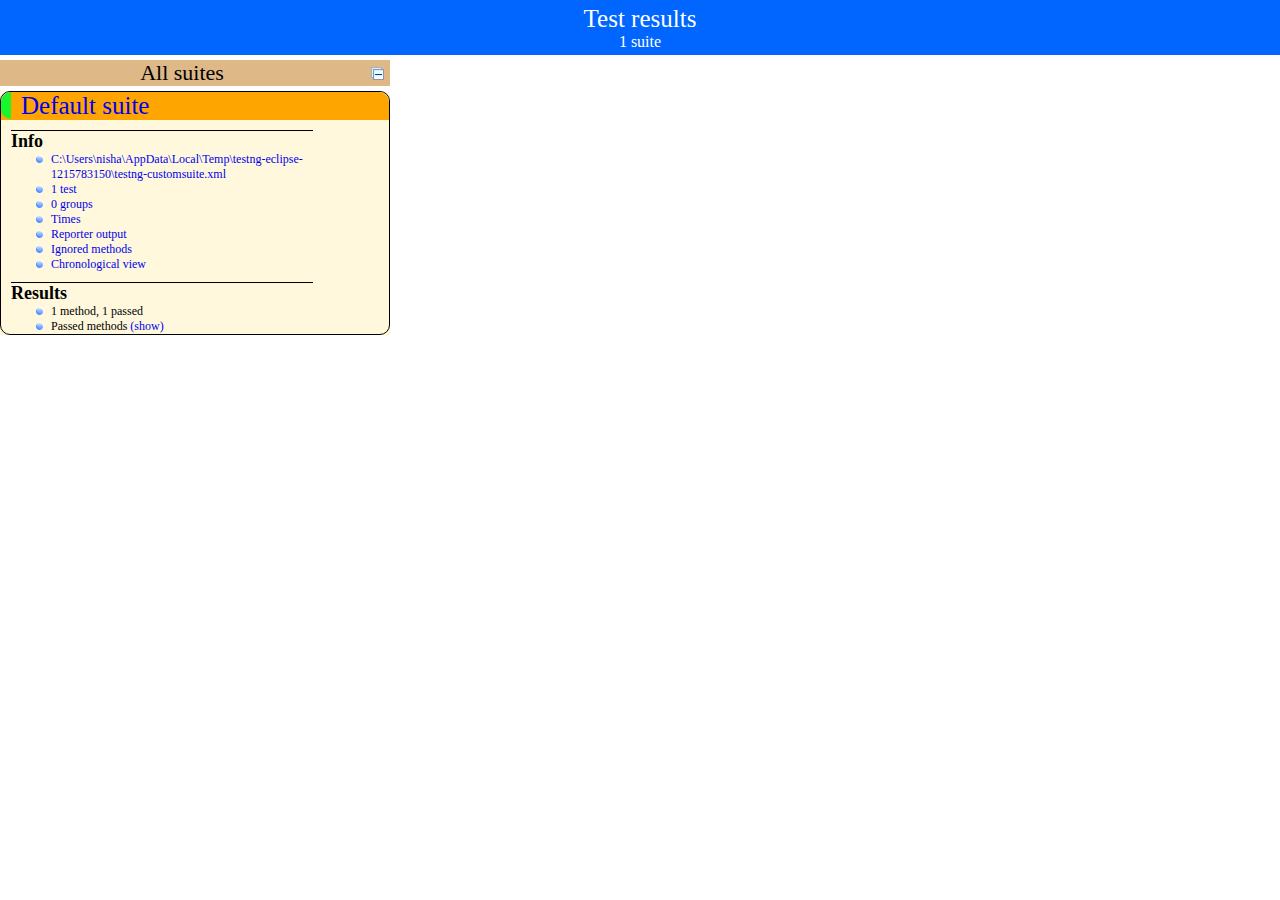
==== WeatherReportingComparator/test-output/index.html @ 58a5f252 "Framework Schema" ====
<!DOCTYPE html>

<html>
  <head>
  <meta charset='utf-8'>
  <title>TestNG reports</title>

    <link type="text/css" href="testng-reports.css" rel="stylesheet" />
    <script type="text/javascript" src="jquery-1.7.1.min.js"></script>
    <script type="text/javascript" src="testng-reports.js"></script>
    <script type="text/javascript" src="https://www.google.com/jsapi"></script>
    <script type='text/javascript'>
      google.load('visualization', '1', {packages:['table']});
      google.setOnLoadCallback(drawTable);
      var suiteTableInitFunctions = new Array();
      var suiteTableData = new Array();
    </script>
    <!--
      <script type="text/javascript" src="jquery-ui/js/jquery-ui-1.8.16.custom.min.js"></script>
     -->
  </head>

  <body>
    <div class="top-banner-root">
      <span class="top-banner-title-font">Test results</span>
      <br/>
      <span class="top-banner-font-1">1 suite</span>
    </div> <!-- top-banner-root -->
    <div class="navigator-root">
      <div class="navigator-suite-header">
        <span>All suites</span>
        <a href="#" class="collapse-all-link" title="Collapse/expand all the suites">
          <img class="collapse-all-icon" src="collapseall.gif">
          </img> <!-- collapse-all-icon -->
        </a> <!-- collapse-all-link -->
      </div> <!-- navigator-suite-header -->
      <div class="suite">
        <div class="rounded-window">
          <div class="suite-header light-rounded-window-top">
            <a href="#" class="navigator-link" panel-name="suite-Default_suite">
              <span class="suite-name border-passed">Default suite</span>
            </a> <!-- navigator-link -->
          </div> <!-- suite-header light-rounded-window-top -->
          <div class="navigator-suite-content">
            <div class="suite-section-title">
              <span>Info</span>
            </div> <!-- suite-section-title -->
            <div class="suite-section-content">
              <ul>
                <li>
                  <a href="#" class="navigator-link " panel-name="test-xml-Default_suite">
                    <span>C:\Users\nisha\AppData\Local\Temp\testng-eclipse-1215783150\testng-customsuite.xml</span>
                  </a> <!-- navigator-link  -->
                </li>
                <li>
                  <a href="#" class="navigator-link " panel-name="testlist-Default_suite">
                    <span class="test-stats">1 test</span>
                  </a> <!-- navigator-link  -->
                </li>
                <li>
                  <a href="#" class="navigator-link " panel-name="group-Default_suite">
                    <span>0 groups</span>
                  </a> <!-- navigator-link  -->
                </li>
                <li>
                  <a href="#" class="navigator-link " panel-name="times-Default_suite">
                    <span>Times</span>
                  </a> <!-- navigator-link  -->
                </li>
                <li>
                  <a href="#" class="navigator-link " panel-name="reporter-Default_suite">
                    <span>Reporter output</span>
                  </a> <!-- navigator-link  -->
                </li>
                <li>
                  <a href="#" class="navigator-link " panel-name="ignored-methods-Default_suite">
                    <span>Ignored methods</span>
                  </a> <!-- navigator-link  -->
                </li>
                <li>
                  <a href="#" class="navigator-link " panel-name="chronological-Default_suite">
                    <span>Chronological view</span>
                  </a> <!-- navigator-link  -->
                </li>
              </ul>
            </div> <!-- suite-section-content -->
            <div class="result-section">
              <div class="suite-section-title">
                <span>Results</span>
              </div> <!-- suite-section-title -->
              <div class="suite-section-content">
                <ul>
                  <li>
                    <span class="method-stats">1 method,   1 passed</span>
                  </li>
                  <li>
                    <span class="method-list-title passed">Passed methods</span>
                    <span class="show-or-hide-methods passed">
                      <a href="#" panel-name="suite-Default_suite" class="hide-methods passed suite-Default_suite"> (hide)</a> <!-- hide-methods passed suite-Default_suite -->
                      <a href="#" panel-name="suite-Default_suite" class="show-methods passed suite-Default_suite"> (show)</a> <!-- show-methods passed suite-Default_suite -->
                    </span>
                    <div class="method-list-content passed suite-Default_suite">
                      <span>
                        <img width="3%" src="passed.png"/>
                        <a href="#" class="method navigator-link" panel-name="suite-Default_suite" title="TestCase001" hash-for-method="EnterSearchBar">EnterSearchBar</a> <!-- method navigator-link -->
                      </span>
                      <br/>
                    </div> <!-- method-list-content passed suite-Default_suite -->
                  </li>
                </ul>
              </div> <!-- suite-section-content -->
            </div> <!-- result-section -->
          </div> <!-- navigator-suite-content -->
        </div> <!-- rounded-window -->
      </div> <!-- suite -->
    </div> <!-- navigator-root -->
    <div class="wrapper">
      <div class="main-panel-root">
        <div panel-name="suite-Default_suite" class="panel Default_suite">
          <div class="suite-Default_suite-class-passed">
            <div class="main-panel-header rounded-window-top">
              <img src="passed.png"/>
              <span class="class-name">TestCase001</span>
            </div> <!-- main-panel-header rounded-window-top -->
            <div class="main-panel-content rounded-window-bottom">
              <div class="method">
                <div class="method-content">
                  <a name="EnterSearchBar">
                  </a> <!-- EnterSearchBar -->
                  <span class="method-name">EnterSearchBar</span>
                </div> <!-- method-content -->
              </div> <!-- method -->
            </div> <!-- main-panel-content rounded-window-bottom -->
          </div> <!-- suite-Default_suite-class-passed -->
        </div> <!-- panel Default_suite -->
        <div panel-name="test-xml-Default_suite" class="panel">
          <div class="main-panel-header rounded-window-top">
            <span class="header-content">C:\Users\nisha\AppData\Local\Temp\testng-eclipse-1215783150\testng-customsuite.xml</span>
          </div> <!-- main-panel-header rounded-window-top -->
          <div class="main-panel-content rounded-window-bottom">
            <pre>
&lt;?xml version=&quot;1.0&quot; encoding=&quot;UTF-8&quot;?&gt;
&lt;!DOCTYPE suite SYSTEM &quot;http://testng.org/testng-1.0.dtd&quot;&gt;
&lt;suite guice-stage=&quot;DEVELOPMENT&quot; name=&quot;Default suite&quot;&gt;
  &lt;test thread-count=&quot;5&quot; verbose=&quot;2&quot; name=&quot;Default test&quot;&gt;
    &lt;classes&gt;
      &lt;class name=&quot;TestCase001&quot;/&gt;
    &lt;/classes&gt;
  &lt;/test&gt; &lt;!-- Default test --&gt;
&lt;/suite&gt; &lt;!-- Default suite --&gt;
            </pre>
          </div> <!-- main-panel-content rounded-window-bottom -->
        </div> <!-- panel -->
        <div panel-name="testlist-Default_suite" class="panel">
          <div class="main-panel-header rounded-window-top">
            <span class="header-content">Tests for Default suite</span>
          </div> <!-- main-panel-header rounded-window-top -->
          <div class="main-panel-content rounded-window-bottom">
            <ul>
              <li>
                <span class="test-name">Default test (1 class)</span>
              </li>
            </ul>
          </div> <!-- main-panel-content rounded-window-bottom -->
        </div> <!-- panel -->
        <div panel-name="group-Default_suite" class="panel">
          <div class="main-panel-header rounded-window-top">
            <span class="header-content">Groups for Default suite</span>
          </div> <!-- main-panel-header rounded-window-top -->
          <div class="main-panel-content rounded-window-bottom">
          </div> <!-- main-panel-content rounded-window-bottom -->
        </div> <!-- panel -->
        <div panel-name="times-Default_suite" class="panel">
          <div class="main-panel-header rounded-window-top">
            <span class="header-content">Times for Default suite</span>
          </div> <!-- main-panel-header rounded-window-top -->
          <div class="main-panel-content rounded-window-bottom">
            <div class="times-div">
              <script type="text/javascript">
suiteTableInitFunctions.push('tableData_Default_suite');
function tableData_Default_suite() {
var data = new google.visualization.DataTable();
data.addColumn('number', 'Number');
data.addColumn('string', 'Method');
data.addColumn('string', 'Class');
data.addColumn('number', 'Time (ms)');
data.addRows(1);
data.setCell(0, 0, 0)
data.setCell(0, 1, 'EnterSearchBar')
data.setCell(0, 2, 'TestCase001')
data.setCell(0, 3, 241);
window.suiteTableData['Default_suite']= { tableData: data, tableDiv: 'times-div-Default_suite'}
return data;
}
              </script>
              <span class="suite-total-time">Total running time: 241 ms</span>
              <div id="times-div-Default_suite">
              </div> <!-- times-div-Default_suite -->
            </div> <!-- times-div -->
          </div> <!-- main-panel-content rounded-window-bottom -->
        </div> <!-- panel -->
        <div panel-name="reporter-Default_suite" class="panel">
          <div class="main-panel-header rounded-window-top">
            <span class="header-content">Reporter output for Default suite</span>
          </div> <!-- main-panel-header rounded-window-top -->
          <div class="main-panel-content rounded-window-bottom">
          </div> <!-- main-panel-content rounded-window-bottom -->
        </div> <!-- panel -->
        <div panel-name="ignored-methods-Default_suite" class="panel">
          <div class="main-panel-header rounded-window-top">
            <span class="header-content">0 ignored methods</span>
          </div> <!-- main-panel-header rounded-window-top -->
          <div class="main-panel-content rounded-window-bottom">
          </div> <!-- main-panel-content rounded-window-bottom -->
        </div> <!-- panel -->
        <div panel-name="chronological-Default_suite" class="panel">
          <div class="main-panel-header rounded-window-top">
            <span class="header-content">Methods in chronological order</span>
          </div> <!-- main-panel-header rounded-window-top -->
          <div class="main-panel-content rounded-window-bottom">
            <div class="chronological-class">
              <div class="chronological-class-name">TestCase001</div> <!-- chronological-class-name -->
              <div class="configuration-test before">
                <span class="method-name">Before_Test</span>
                <span class="method-start">0 ms</span>
              </div> <!-- configuration-test before -->
              <div class="test-method">
                <span class="method-name">EnterSearchBar</span>
                <span class="method-start">15001 ms</span>
              </div> <!-- test-method -->
          </div> <!-- main-panel-content rounded-window-bottom -->
        </div> <!-- panel -->
      </div> <!-- main-panel-root -->
    </div> <!-- wrapper -->
  </body>
</html>
---- WeatherReportingComparator/test-output/testng-reports.css ----
body {
    margin: 0px 0px 5px 5px;
}

ul {
    margin: 0px;
}

li {
    list-style-type: none;
}

a {
    text-decoration: none;
}

a:hover {
    text-decoration: underline;
}

.navigator-selected {
    background: #ffa500;
}

.wrapper {
    position: absolute;
    top: 60px;
    bottom: 0;
    left: 400px;
    right: 0;
    overflow: auto;
}

.navigator-root {
    position: absolute;
    top: 60px;
    bottom: 0;
    left: 0;
    width: 400px;
    overflow-y: auto;
}

.suite {
    margin: 0px 10px 10px 0px;
    background-color: #fff8dc;
}

.suite-name {
    padding-left: 10px;
    font-size: 25px;
    font-family: Times;
}

.main-panel-header {
    padding: 5px;
    background-color: #9FB4D9; //afeeee;
    font-family: monospace;
    font-size: 18px;
}

.main-panel-content {
    padding: 5px;
    margin-bottom: 10px;
    background-color: #DEE8FC; //d0ffff;
}

.rounded-window {
    border-radius: 10px;
    border-style: solid;
    border-width: 1px;
}

.rounded-window-top {
    border-top-right-radius: 10px 10px;
    border-top-left-radius: 10px 10px;
    border-style: solid;
    border-width: 1px;
    overflow: auto;
}

.light-rounded-window-top {
    border-top-right-radius: 10px 10px;
    border-top-left-radius: 10px 10px;
}

.rounded-window-bottom {
    border-style: solid;
    border-width: 0px 1px 1px 1px;
    border-bottom-right-radius: 10px 10px;
    border-bottom-left-radius: 10px 10px;
    overflow: auto;
}

.method-name {
    font-size: 12px;
    font-family: monospace;
}

.method-content {
    border-style: solid;
    border-width: 0px 0px 1px 0px;
    margin-bottom: 10;
    padding-bottom: 5px;
    width: 80%;
}

.parameters {
    font-size: 14px;
    font-family: monospace;
}

.stack-trace {
    white-space: pre;
    font-family: monospace;
    font-size: 12px;
    font-weight: bold;
    margin-top: 0px;
    margin-left: 20px;
}

.testng-xml {
    font-family: monospace;
}

.method-list-content {
    margin-left: 10px;
}

.navigator-suite-content {
    margin-left: 10px;
    font: 12px 'Lucida Grande';
}

.suite-section-title {
    margin-top: 10px;
    width: 80%;
    border-style: solid;
    border-width: 1px 0px 0px 0px;
    font-family: Times;
    font-size: 18px;
    font-weight: bold;
}

.suite-section-content {
    list-style-image: url(bullet_point.png);
}

.top-banner-root {
    position: absolute;
    top: 0;
    height: 45px;
    left: 0;
    right: 0;
    padding: 5px;
    margin: 0px 0px 5px 0px;
    background-color: #0066ff;
    font-family: Times;
    color: #fff;
    text-align: center;
}

.top-banner-title-font {
    font-size: 25px;
}

.test-name {
    font-family: 'Lucida Grande';
    font-size: 16px;
}

.suite-icon {
    padding: 5px;
    float: right;
    height: 20;
}

.test-group {
    font: 20px 'Lucida Grande';
    margin: 5px 5px 10px 5px;
    border-width: 0px 0px 1px 0px;
    border-style: solid;
    padding: 5px;
}

.test-group-name {
    font-weight: bold;
}

.method-in-group {
    font-size: 16px;
    margin-left: 80px;
}

table.google-visualization-table-table {
    width: 100%;
}

.reporter-method-name {
    font-size: 14px;
    font-family: monospace;
}

.reporter-method-output-div {
    padding: 5px;
    margin: 0px 0px 5px 20px;
    font-size: 12px;
    font-family: monospace;
    border-width: 0px 0px 0px 1px;
    border-style: solid;
}

.ignored-class-div {
    font-size: 14px;
    font-family: monospace;
}

.ignored-methods-div {
    padding: 5px;
    margin: 0px 0px 5px 20px;
    font-size: 12px;
    font-family: monospace;
    border-width: 0px 0px 0px 1px;
    border-style: solid;
}

.border-failed {
    border-top-left-radius: 10px 10px;
    border-bottom-left-radius: 10px 10px;
    border-style: solid;
    border-width: 0px 0px 0px 10px;
    border-color: #f00;
}

.border-skipped {
    border-top-left-radius: 10px 10px;
    border-bottom-left-radius: 10px 10px;
    border-style: solid;
    border-width: 0px 0px 0px 10px;
    border-color: #edc600;
}

.border-passed {
    border-top-left-radius: 10px 10px;
    border-bottom-left-radius: 10px 10px;
    border-style: solid;
    border-width: 0px 0px 0px 10px;
    border-color: #19f52d;
}

.times-div {
    text-align: center;
    padding: 5px;
}

.suite-total-time {
    font: 16px 'Lucida Grande';
}

.configuration-suite {
    margin-left: 20px;
}

.configuration-test {
    margin-left: 40px;
}

.configuration-class {
    margin-left: 60px;
}

.configuration-method {
    margin-left: 80px;
}

.test-method {
    margin-left: 100px;
}

.chronological-class {
    background-color: #0ccff;
    border-style: solid;
    border-width: 0px 0px 1px 1px;
}

.method-start {
    float: right;
}

.chronological-class-name {
    padding: 0px 0px 0px 5px;
    color: #008;
}

.after, .before, .test-method {
    font-family: monospace;
    font-size: 14px;
}

.navigator-suite-header {
    font-size: 22px;
    margin: 0px 10px 5px 0px;
    background-color: #deb887;
    text-align: center;
}

.collapse-all-icon {
    padding: 5px;
    float: right;
}
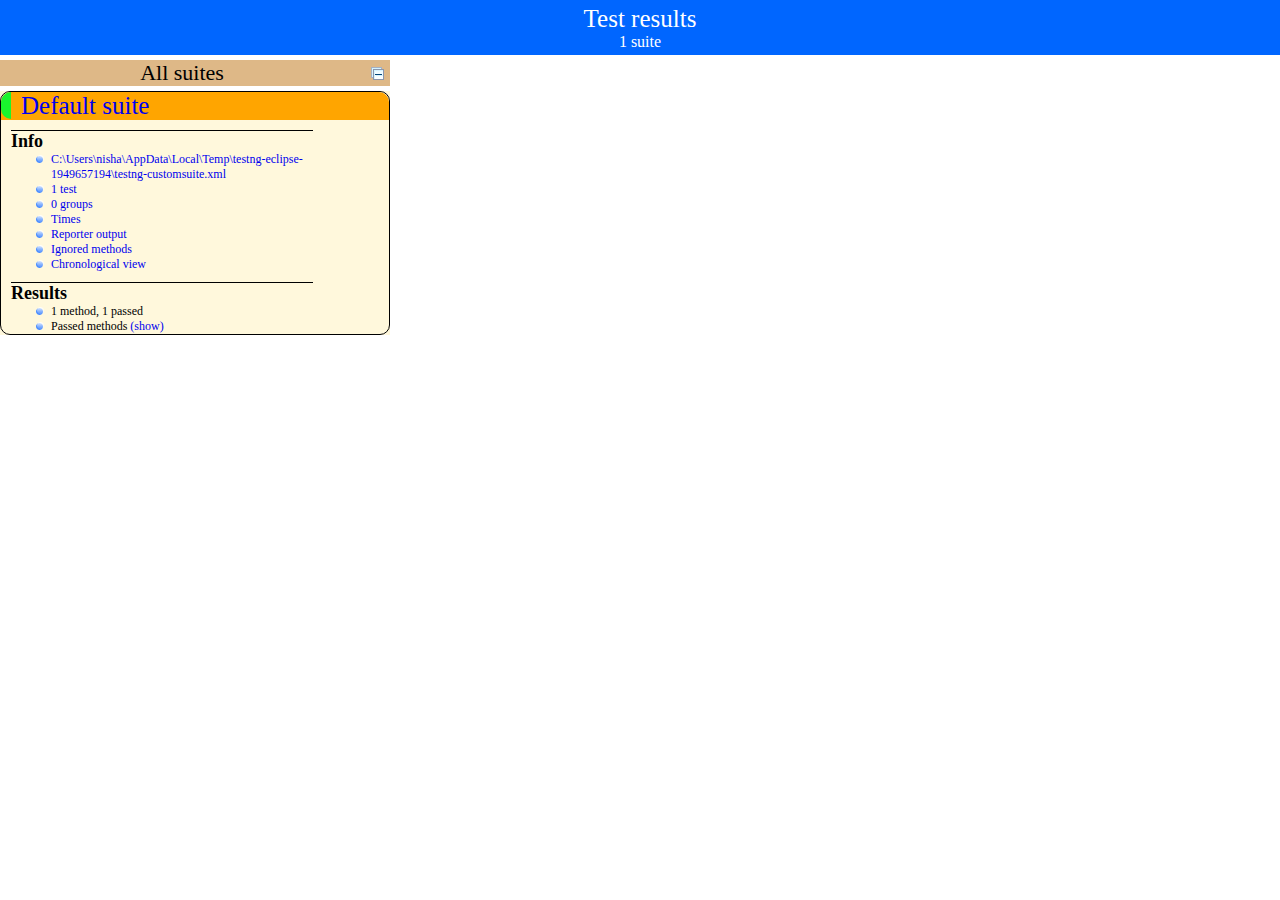
==== commit 3f84d09e: "Web Test Framework" ====
--- a/WeatherReportingComparator/test-output/index.html
+++ b/WeatherReportingComparator/test-output/index.html
@@ -49,7 +49,7 @@
               <ul>
                 <li>
                   <a href="#" class="navigator-link " panel-name="test-xml-Default_suite">
-                    <span>C:\Users\nisha\AppData\Local\Temp\testng-eclipse-1215783150\testng-customsuite.xml</span>
+                    <span>C:\Users\nisha\AppData\Local\Temp\testng-eclipse-1949657194\testng-customsuite.xml</span>
                   </a> <!-- navigator-link  -->
                 </li>
                 <li>
@@ -135,7 +135,7 @@
         </div> <!-- panel Default_suite -->
         <div panel-name="test-xml-Default_suite" class="panel">
           <div class="main-panel-header rounded-window-top">
-            <span class="header-content">C:\Users\nisha\AppData\Local\Temp\testng-eclipse-1215783150\testng-customsuite.xml</span>
+            <span class="header-content">C:\Users\nisha\AppData\Local\Temp\testng-eclipse-1949657194\testng-customsuite.xml</span>
           </div> <!-- main-panel-header rounded-window-top -->
           <div class="main-panel-content rounded-window-bottom">
             <pre>
@@ -188,12 +188,12 @@
 data.setCell(0, 0, 0)
 data.setCell(0, 1, 'EnterSearchBar')
 data.setCell(0, 2, 'TestCase001')
-data.setCell(0, 3, 241);
+data.setCell(0, 3, 2452);
 window.suiteTableData['Default_suite']= { tableData: data, tableDiv: 'times-div-Default_suite'}
 return data;
 }
               </script>
-              <span class="suite-total-time">Total running time: 241 ms</span>
+              <span class="suite-total-time">Total running time: 2 seconds</span>
               <div id="times-div-Default_suite">
               </div> <!-- times-div-Default_suite -->
             </div> <!-- times-div -->
@@ -226,7 +226,7 @@
               </div> <!-- configuration-test before -->
               <div class="test-method">
                 <span class="method-name">EnterSearchBar</span>
-                <span class="method-start">15001 ms</span>
+                <span class="method-start">6912 ms</span>
               </div> <!-- test-method -->
           </div> <!-- main-panel-content rounded-window-bottom -->
         </div> <!-- panel -->
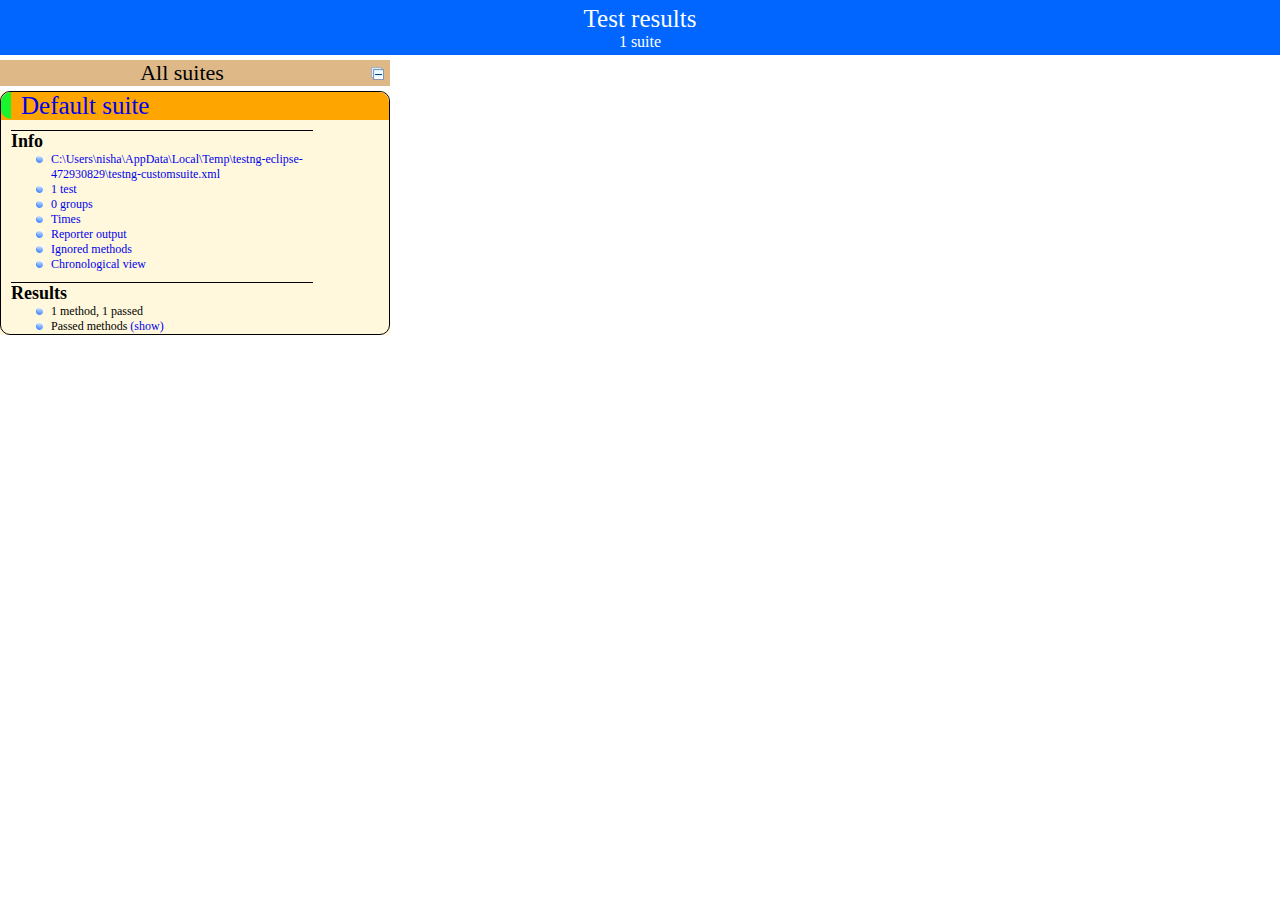
==== commit 6b313475: "API functionality added" ====
--- a/WeatherReportingComparator/test-output/index.html
+++ b/WeatherReportingComparator/test-output/index.html
@@ -21,162 +21,162 @@
   </head>
 
   <body>
-    <div class="top-banner-root">
-      <span class="top-banner-title-font">Test results</span>
-      <br/>
-      <span class="top-banner-font-1">1 suite</span>
-    </div> <!-- top-banner-root -->
-    <div class="navigator-root">
-      <div class="navigator-suite-header">
-        <span>All suites</span>
-        <a href="#" class="collapse-all-link" title="Collapse/expand all the suites">
-          <img class="collapse-all-icon" src="collapseall.gif">
-          </img> <!-- collapse-all-icon -->
-        </a> <!-- collapse-all-link -->
-      </div> <!-- navigator-suite-header -->
-      <div class="suite">
-        <div class="rounded-window">
-          <div class="suite-header light-rounded-window-top">
-            <a href="#" class="navigator-link" panel-name="suite-Default_suite">
-              <span class="suite-name border-passed">Default suite</span>
-            </a> <!-- navigator-link -->
-          </div> <!-- suite-header light-rounded-window-top -->
-          <div class="navigator-suite-content">
-            <div class="suite-section-title">
-              <span>Info</span>
-            </div> <!-- suite-section-title -->
-            <div class="suite-section-content">
-              <ul>
-                <li>
-                  <a href="#" class="navigator-link " panel-name="test-xml-Default_suite">
-                    <span>C:\Users\nisha\AppData\Local\Temp\testng-eclipse-1949657194\testng-customsuite.xml</span>
-                  </a> <!-- navigator-link  -->
-                </li>
-                <li>
-                  <a href="#" class="navigator-link " panel-name="testlist-Default_suite">
-                    <span class="test-stats">1 test</span>
-                  </a> <!-- navigator-link  -->
-                </li>
-                <li>
-                  <a href="#" class="navigator-link " panel-name="group-Default_suite">
-                    <span>0 groups</span>
-                  </a> <!-- navigator-link  -->
-                </li>
-                <li>
-                  <a href="#" class="navigator-link " panel-name="times-Default_suite">
-                    <span>Times</span>
-                  </a> <!-- navigator-link  -->
-                </li>
-                <li>
-                  <a href="#" class="navigator-link " panel-name="reporter-Default_suite">
-                    <span>Reporter output</span>
-                  </a> <!-- navigator-link  -->
-                </li>
-                <li>
-                  <a href="#" class="navigator-link " panel-name="ignored-methods-Default_suite">
-                    <span>Ignored methods</span>
-                  </a> <!-- navigator-link  -->
-                </li>
-                <li>
-                  <a href="#" class="navigator-link " panel-name="chronological-Default_suite">
-                    <span>Chronological view</span>
-                  </a> <!-- navigator-link  -->
-                </li>
-              </ul>
-            </div> <!-- suite-section-content -->
-            <div class="result-section">
-              <div class="suite-section-title">
-                <span>Results</span>
-              </div> <!-- suite-section-title -->
-              <div class="suite-section-content">
-                <ul>
-                  <li>
-                    <span class="method-stats">1 method,   1 passed</span>
-                  </li>
-                  <li>
-                    <span class="method-list-title passed">Passed methods</span>
-                    <span class="show-or-hide-methods passed">
-                      <a href="#" panel-name="suite-Default_suite" class="hide-methods passed suite-Default_suite"> (hide)</a> <!-- hide-methods passed suite-Default_suite -->
-                      <a href="#" panel-name="suite-Default_suite" class="show-methods passed suite-Default_suite"> (show)</a> <!-- show-methods passed suite-Default_suite -->
-                    </span>
-                    <div class="method-list-content passed suite-Default_suite">
-                      <span>
-                        <img width="3%" src="passed.png"/>
-                        <a href="#" class="method navigator-link" panel-name="suite-Default_suite" title="TestCase001" hash-for-method="EnterSearchBar">EnterSearchBar</a> <!-- method navigator-link -->
-                      </span>
-                      <br/>
-                    </div> <!-- method-list-content passed suite-Default_suite -->
-                  </li>
-                </ul>
-              </div> <!-- suite-section-content -->
-            </div> <!-- result-section -->
-          </div> <!-- navigator-suite-content -->
-        </div> <!-- rounded-window -->
-      </div> <!-- suite -->
-    </div> <!-- navigator-root -->
-    <div class="wrapper">
-      <div class="main-panel-root">
-        <div panel-name="suite-Default_suite" class="panel Default_suite">
-          <div class="suite-Default_suite-class-passed">
-            <div class="main-panel-header rounded-window-top">
-              <img src="passed.png"/>
-              <span class="class-name">TestCase001</span>
-            </div> <!-- main-panel-header rounded-window-top -->
-            <div class="main-panel-content rounded-window-bottom">
-              <div class="method">
-                <div class="method-content">
-                  <a name="EnterSearchBar">
-                  </a> <!-- EnterSearchBar -->
-                  <span class="method-name">EnterSearchBar</span>
-                </div> <!-- method-content -->
-              </div> <!-- method -->
-            </div> <!-- main-panel-content rounded-window-bottom -->
-          </div> <!-- suite-Default_suite-class-passed -->
-        </div> <!-- panel Default_suite -->
-        <div panel-name="test-xml-Default_suite" class="panel">
-          <div class="main-panel-header rounded-window-top">
-            <span class="header-content">C:\Users\nisha\AppData\Local\Temp\testng-eclipse-1949657194\testng-customsuite.xml</span>
-          </div> <!-- main-panel-header rounded-window-top -->
-          <div class="main-panel-content rounded-window-bottom">
-            <pre>
-&lt;?xml version=&quot;1.0&quot; encoding=&quot;UTF-8&quot;?&gt;
-&lt;!DOCTYPE suite SYSTEM &quot;http://testng.org/testng-1.0.dtd&quot;&gt;
-&lt;suite guice-stage=&quot;DEVELOPMENT&quot; name=&quot;Default suite&quot;&gt;
-  &lt;test thread-count=&quot;5&quot; verbose=&quot;2&quot; name=&quot;Default test&quot;&gt;
-    &lt;classes&gt;
-      &lt;class name=&quot;TestCase001&quot;/&gt;
-    &lt;/classes&gt;
-  &lt;/test&gt; &lt;!-- Default test --&gt;
-&lt;/suite&gt; &lt;!-- Default suite --&gt;
-            </pre>
-          </div> <!-- main-panel-content rounded-window-bottom -->
-        </div> <!-- panel -->
-        <div panel-name="testlist-Default_suite" class="panel">
-          <div class="main-panel-header rounded-window-top">
-            <span class="header-content">Tests for Default suite</span>
-          </div> <!-- main-panel-header rounded-window-top -->
-          <div class="main-panel-content rounded-window-bottom">
-            <ul>
-              <li>
-                <span class="test-name">Default test (1 class)</span>
-              </li>
-            </ul>
-          </div> <!-- main-panel-content rounded-window-bottom -->
-        </div> <!-- panel -->
-        <div panel-name="group-Default_suite" class="panel">
-          <div class="main-panel-header rounded-window-top">
-            <span class="header-content">Groups for Default suite</span>
-          </div> <!-- main-panel-header rounded-window-top -->
-          <div class="main-panel-content rounded-window-bottom">
-          </div> <!-- main-panel-content rounded-window-bottom -->
-        </div> <!-- panel -->
-        <div panel-name="times-Default_suite" class="panel">
-          <div class="main-panel-header rounded-window-top">
-            <span class="header-content">Times for Default suite</span>
-          </div> <!-- main-panel-header rounded-window-top -->
-          <div class="main-panel-content rounded-window-bottom">
-            <div class="times-div">
-              <script type="text/javascript">
+    <div class="top-banner-root">
+      <span class="top-banner-title-font">Test results</span>
+      <br/>
+      <span class="top-banner-font-1">1 suite</span>
+    </div> <!-- top-banner-root -->
+    <div class="navigator-root">
+      <div class="navigator-suite-header">
+        <span>All suites</span>
+        <a href="#" class="collapse-all-link" title="Collapse/expand all the suites">
+          <img class="collapse-all-icon" src="collapseall.gif">
+          </img> <!-- collapse-all-icon -->
+        </a> <!-- collapse-all-link -->
+      </div> <!-- navigator-suite-header -->
+      <div class="suite">
+        <div class="rounded-window">
+          <div class="suite-header light-rounded-window-top">
+            <a href="#" class="navigator-link" panel-name="suite-Default_suite">
+              <span class="suite-name border-passed">Default suite</span>
+            </a> <!-- navigator-link -->
+          </div> <!-- suite-header light-rounded-window-top -->
+          <div class="navigator-suite-content">
+            <div class="suite-section-title">
+              <span>Info</span>
+            </div> <!-- suite-section-title -->
+            <div class="suite-section-content">
+              <ul>
+                <li>
+                  <a href="#" class="navigator-link " panel-name="test-xml-Default_suite">
+                    <span>C:\Users\nisha\AppData\Local\Temp\testng-eclipse-472930829\testng-customsuite.xml</span>
+                  </a> <!-- navigator-link  -->
+                </li>
+                <li>
+                  <a href="#" class="navigator-link " panel-name="testlist-Default_suite">
+                    <span class="test-stats">1 test</span>
+                  </a> <!-- navigator-link  -->
+                </li>
+                <li>
+                  <a href="#" class="navigator-link " panel-name="group-Default_suite">
+                    <span>0 groups</span>
+                  </a> <!-- navigator-link  -->
+                </li>
+                <li>
+                  <a href="#" class="navigator-link " panel-name="times-Default_suite">
+                    <span>Times</span>
+                  </a> <!-- navigator-link  -->
+                </li>
+                <li>
+                  <a href="#" class="navigator-link " panel-name="reporter-Default_suite">
+                    <span>Reporter output</span>
+                  </a> <!-- navigator-link  -->
+                </li>
+                <li>
+                  <a href="#" class="navigator-link " panel-name="ignored-methods-Default_suite">
+                    <span>Ignored methods</span>
+                  </a> <!-- navigator-link  -->
+                </li>
+                <li>
+                  <a href="#" class="navigator-link " panel-name="chronological-Default_suite">
+                    <span>Chronological view</span>
+                  </a> <!-- navigator-link  -->
+                </li>
+              </ul>
+            </div> <!-- suite-section-content -->
+            <div class="result-section">
+              <div class="suite-section-title">
+                <span>Results</span>
+              </div> <!-- suite-section-title -->
+              <div class="suite-section-content">
+                <ul>
+                  <li>
+                    <span class="method-stats">1 method,   1 passed</span>
+                  </li>
+                  <li>
+                    <span class="method-list-title passed">Passed methods</span>
+                    <span class="show-or-hide-methods passed">
+                      <a href="#" panel-name="suite-Default_suite" class="hide-methods passed suite-Default_suite"> (hide)</a> <!-- hide-methods passed suite-Default_suite -->
+                      <a href="#" panel-name="suite-Default_suite" class="show-methods passed suite-Default_suite"> (show)</a> <!-- show-methods passed suite-Default_suite -->
+                    </span>
+                    <div class="method-list-content passed suite-Default_suite">
+                      <span>
+                        <img width="3%" src="passed.png"/>
+                        <a href="#" class="method navigator-link" panel-name="suite-Default_suite" title="TestCase001" hash-for-method="GetWeatherDetails">GetWeatherDetails</a> <!-- method navigator-link -->
+                      </span>
+                      <br/>
+                    </div> <!-- method-list-content passed suite-Default_suite -->
+                  </li>
+                </ul>
+              </div> <!-- suite-section-content -->
+            </div> <!-- result-section -->
+          </div> <!-- navigator-suite-content -->
+        </div> <!-- rounded-window -->
+      </div> <!-- suite -->
+    </div> <!-- navigator-root -->
+    <div class="wrapper">
+      <div class="main-panel-root">
+        <div panel-name="suite-Default_suite" class="panel Default_suite">
+          <div class="suite-Default_suite-class-passed">
+            <div class="main-panel-header rounded-window-top">
+              <img src="passed.png"/>
+              <span class="class-name">TestCase001</span>
+            </div> <!-- main-panel-header rounded-window-top -->
+            <div class="main-panel-content rounded-window-bottom">
+              <div class="method">
+                <div class="method-content">
+                  <a name="GetWeatherDetails">
+                  </a> <!-- GetWeatherDetails -->
+                  <span class="method-name">GetWeatherDetails</span>
+                </div> <!-- method-content -->
+              </div> <!-- method -->
+            </div> <!-- main-panel-content rounded-window-bottom -->
+          </div> <!-- suite-Default_suite-class-passed -->
+        </div> <!-- panel Default_suite -->
+        <div panel-name="test-xml-Default_suite" class="panel">
+          <div class="main-panel-header rounded-window-top">
+            <span class="header-content">C:\Users\nisha\AppData\Local\Temp\testng-eclipse-472930829\testng-customsuite.xml</span>
+          </div> <!-- main-panel-header rounded-window-top -->
+          <div class="main-panel-content rounded-window-bottom">
+            <pre>
+&lt;?xml version=&quot;1.0&quot; encoding=&quot;UTF-8&quot;?&gt;
+&lt;!DOCTYPE suite SYSTEM &quot;http://testng.org/testng-1.0.dtd&quot;&gt;
+&lt;suite guice-stage=&quot;DEVELOPMENT&quot; name=&quot;Default suite&quot;&gt;
+  &lt;test thread-count=&quot;5&quot; verbose=&quot;2&quot; name=&quot;Default test&quot;&gt;
+    &lt;classes&gt;
+      &lt;class name=&quot;TestCase001&quot;/&gt;
+    &lt;/classes&gt;
+  &lt;/test&gt; &lt;!-- Default test --&gt;
+&lt;/suite&gt; &lt;!-- Default suite --&gt;
+            </pre>
+          </div> <!-- main-panel-content rounded-window-bottom -->
+        </div> <!-- panel -->
+        <div panel-name="testlist-Default_suite" class="panel">
+          <div class="main-panel-header rounded-window-top">
+            <span class="header-content">Tests for Default suite</span>
+          </div> <!-- main-panel-header rounded-window-top -->
+          <div class="main-panel-content rounded-window-bottom">
+            <ul>
+              <li>
+                <span class="test-name">Default test (1 class)</span>
+              </li>
+            </ul>
+          </div> <!-- main-panel-content rounded-window-bottom -->
+        </div> <!-- panel -->
+        <div panel-name="group-Default_suite" class="panel">
+          <div class="main-panel-header rounded-window-top">
+            <span class="header-content">Groups for Default suite</span>
+          </div> <!-- main-panel-header rounded-window-top -->
+          <div class="main-panel-content rounded-window-bottom">
+          </div> <!-- main-panel-content rounded-window-bottom -->
+        </div> <!-- panel -->
+        <div panel-name="times-Default_suite" class="panel">
+          <div class="main-panel-header rounded-window-top">
+            <span class="header-content">Times for Default suite</span>
+          </div> <!-- main-panel-header rounded-window-top -->
+          <div class="main-panel-content rounded-window-bottom">
+            <div class="times-div">
+              <script type="text/javascript">
 suiteTableInitFunctions.push('tableData_Default_suite');
 function tableData_Default_suite() {
 var data = new google.visualization.DataTable();
@@ -186,51 +186,55 @@
 data.addColumn('number', 'Time (ms)');
 data.addRows(1);
 data.setCell(0, 0, 0)
-data.setCell(0, 1, 'EnterSearchBar')
+data.setCell(0, 1, 'GetWeatherDetails')
 data.setCell(0, 2, 'TestCase001')
-data.setCell(0, 3, 2452);
+data.setCell(0, 3, 9484);
 window.suiteTableData['Default_suite']= { tableData: data, tableDiv: 'times-div-Default_suite'}
 return data;
 }
-              </script>
-              <span class="suite-total-time">Total running time: 2 seconds</span>
-              <div id="times-div-Default_suite">
-              </div> <!-- times-div-Default_suite -->
-            </div> <!-- times-div -->
-          </div> <!-- main-panel-content rounded-window-bottom -->
-        </div> <!-- panel -->
-        <div panel-name="reporter-Default_suite" class="panel">
-          <div class="main-panel-header rounded-window-top">
-            <span class="header-content">Reporter output for Default suite</span>
-          </div> <!-- main-panel-header rounded-window-top -->
-          <div class="main-panel-content rounded-window-bottom">
-          </div> <!-- main-panel-content rounded-window-bottom -->
-        </div> <!-- panel -->
-        <div panel-name="ignored-methods-Default_suite" class="panel">
-          <div class="main-panel-header rounded-window-top">
-            <span class="header-content">0 ignored methods</span>
-          </div> <!-- main-panel-header rounded-window-top -->
-          <div class="main-panel-content rounded-window-bottom">
-          </div> <!-- main-panel-content rounded-window-bottom -->
-        </div> <!-- panel -->
-        <div panel-name="chronological-Default_suite" class="panel">
-          <div class="main-panel-header rounded-window-top">
-            <span class="header-content">Methods in chronological order</span>
-          </div> <!-- main-panel-header rounded-window-top -->
-          <div class="main-panel-content rounded-window-bottom">
-            <div class="chronological-class">
-              <div class="chronological-class-name">TestCase001</div> <!-- chronological-class-name -->
-              <div class="configuration-test before">
-                <span class="method-name">Before_Test</span>
-                <span class="method-start">0 ms</span>
-              </div> <!-- configuration-test before -->
-              <div class="test-method">
-                <span class="method-name">EnterSearchBar</span>
-                <span class="method-start">6912 ms</span>
-              </div> <!-- test-method -->
-          </div> <!-- main-panel-content rounded-window-bottom -->
-        </div> <!-- panel -->
-      </div> <!-- main-panel-root -->
-    </div> <!-- wrapper -->
+              </script>
+              <span class="suite-total-time">Total running time: 9 seconds</span>
+              <div id="times-div-Default_suite">
+              </div> <!-- times-div-Default_suite -->
+            </div> <!-- times-div -->
+          </div> <!-- main-panel-content rounded-window-bottom -->
+        </div> <!-- panel -->
+        <div panel-name="reporter-Default_suite" class="panel">
+          <div class="main-panel-header rounded-window-top">
+            <span class="header-content">Reporter output for Default suite</span>
+          </div> <!-- main-panel-header rounded-window-top -->
+          <div class="main-panel-content rounded-window-bottom">
+          </div> <!-- main-panel-content rounded-window-bottom -->
+        </div> <!-- panel -->
+        <div panel-name="ignored-methods-Default_suite" class="panel">
+          <div class="main-panel-header rounded-window-top">
+            <span class="header-content">0 ignored methods</span>
+          </div> <!-- main-panel-header rounded-window-top -->
+          <div class="main-panel-content rounded-window-bottom">
+          </div> <!-- main-panel-content rounded-window-bottom -->
+        </div> <!-- panel -->
+        <div panel-name="chronological-Default_suite" class="panel">
+          <div class="main-panel-header rounded-window-top">
+            <span class="header-content">Methods in chronological order</span>
+          </div> <!-- main-panel-header rounded-window-top -->
+          <div class="main-panel-content rounded-window-bottom">
+            <div class="chronological-class">
+              <div class="chronological-class-name">TestCase001</div> <!-- chronological-class-name -->
+              <div class="configuration-test before">
+                <span class="method-name">Before_Test</span>
+                <span class="method-start">0 ms</span>
+              </div> <!-- configuration-test before -->
+              <div class="configuration-class before">
+                <span class="method-name">baseUrl</span>
+                <span class="method-start">6604 ms</span>
+              </div> <!-- configuration-class before -->
+              <div class="test-method">
+                <span class="method-name">GetWeatherDetails</span>
+                <span class="method-start">7304 ms</span>
+              </div> <!-- test-method -->
+          </div> <!-- main-panel-content rounded-window-bottom -->
+        </div> <!-- panel -->
+      </div> <!-- main-panel-root -->
+    </div> <!-- wrapper -->
   </body>
 </html>
--- a/WeatherReportingComparator/test-output/testng-reports.css
+++ b/WeatherReportingComparator/test-output/testng-reports.css
@@ -1,309 +1,309 @@
-body {
-    margin: 0px 0px 5px 5px;
-}
-
-ul {
-    margin: 0px;
-}
-
-li {
-    list-style-type: none;
-}
-
-a {
-    text-decoration: none;
-}
-
-a:hover {
-    text-decoration: underline;
-}
-
-.navigator-selected {
-    background: #ffa500;
-}
-
-.wrapper {
-    position: absolute;
-    top: 60px;
-    bottom: 0;
-    left: 400px;
-    right: 0;
-    overflow: auto;
-}
-
-.navigator-root {
-    position: absolute;
-    top: 60px;
-    bottom: 0;
-    left: 0;
-    width: 400px;
-    overflow-y: auto;
-}
-
-.suite {
-    margin: 0px 10px 10px 0px;
-    background-color: #fff8dc;
-}
-
-.suite-name {
-    padding-left: 10px;
-    font-size: 25px;
-    font-family: Times;
-}
-
-.main-panel-header {
-    padding: 5px;
-    background-color: #9FB4D9; //afeeee;
-    font-family: monospace;
-    font-size: 18px;
-}
-
-.main-panel-content {
-    padding: 5px;
-    margin-bottom: 10px;
-    background-color: #DEE8FC; //d0ffff;
-}
-
-.rounded-window {
-    border-radius: 10px;
-    border-style: solid;
-    border-width: 1px;
-}
-
-.rounded-window-top {
-    border-top-right-radius: 10px 10px;
-    border-top-left-radius: 10px 10px;
-    border-style: solid;
-    border-width: 1px;
-    overflow: auto;
-}
-
-.light-rounded-window-top {
-    border-top-right-radius: 10px 10px;
-    border-top-left-radius: 10px 10px;
-}
-
-.rounded-window-bottom {
-    border-style: solid;
-    border-width: 0px 1px 1px 1px;
-    border-bottom-right-radius: 10px 10px;
-    border-bottom-left-radius: 10px 10px;
-    overflow: auto;
-}
-
-.method-name {
-    font-size: 12px;
-    font-family: monospace;
-}
-
-.method-content {
-    border-style: solid;
-    border-width: 0px 0px 1px 0px;
-    margin-bottom: 10;
-    padding-bottom: 5px;
-    width: 80%;
-}
-
-.parameters {
-    font-size: 14px;
-    font-family: monospace;
-}
-
-.stack-trace {
-    white-space: pre;
-    font-family: monospace;
-    font-size: 12px;
-    font-weight: bold;
-    margin-top: 0px;
-    margin-left: 20px;
-}
-
-.testng-xml {
-    font-family: monospace;
-}
-
-.method-list-content {
-    margin-left: 10px;
-}
-
-.navigator-suite-content {
-    margin-left: 10px;
-    font: 12px 'Lucida Grande';
-}
-
-.suite-section-title {
-    margin-top: 10px;
-    width: 80%;
-    border-style: solid;
-    border-width: 1px 0px 0px 0px;
-    font-family: Times;
-    font-size: 18px;
-    font-weight: bold;
-}
-
-.suite-section-content {
-    list-style-image: url(bullet_point.png);
-}
-
-.top-banner-root {
-    position: absolute;
-    top: 0;
-    height: 45px;
-    left: 0;
-    right: 0;
-    padding: 5px;
-    margin: 0px 0px 5px 0px;
-    background-color: #0066ff;
-    font-family: Times;
-    color: #fff;
-    text-align: center;
-}
-
-.top-banner-title-font {
-    font-size: 25px;
-}
-
-.test-name {
-    font-family: 'Lucida Grande';
-    font-size: 16px;
-}
-
-.suite-icon {
-    padding: 5px;
-    float: right;
-    height: 20;
-}
-
-.test-group {
-    font: 20px 'Lucida Grande';
-    margin: 5px 5px 10px 5px;
-    border-width: 0px 0px 1px 0px;
-    border-style: solid;
-    padding: 5px;
-}
-
-.test-group-name {
-    font-weight: bold;
-}
-
-.method-in-group {
-    font-size: 16px;
-    margin-left: 80px;
-}
-
-table.google-visualization-table-table {
-    width: 100%;
-}
-
-.reporter-method-name {
-    font-size: 14px;
-    font-family: monospace;
-}
-
-.reporter-method-output-div {
-    padding: 5px;
-    margin: 0px 0px 5px 20px;
-    font-size: 12px;
-    font-family: monospace;
-    border-width: 0px 0px 0px 1px;
-    border-style: solid;
-}
-
-.ignored-class-div {
-    font-size: 14px;
-    font-family: monospace;
-}
-
-.ignored-methods-div {
-    padding: 5px;
-    margin: 0px 0px 5px 20px;
-    font-size: 12px;
-    font-family: monospace;
-    border-width: 0px 0px 0px 1px;
-    border-style: solid;
-}
-
-.border-failed {
-    border-top-left-radius: 10px 10px;
-    border-bottom-left-radius: 10px 10px;
-    border-style: solid;
-    border-width: 0px 0px 0px 10px;
-    border-color: #f00;
-}
-
-.border-skipped {
-    border-top-left-radius: 10px 10px;
-    border-bottom-left-radius: 10px 10px;
-    border-style: solid;
-    border-width: 0px 0px 0px 10px;
-    border-color: #edc600;
-}
-
-.border-passed {
-    border-top-left-radius: 10px 10px;
-    border-bottom-left-radius: 10px 10px;
-    border-style: solid;
-    border-width: 0px 0px 0px 10px;
-    border-color: #19f52d;
-}
-
-.times-div {
-    text-align: center;
-    padding: 5px;
-}
-
-.suite-total-time {
-    font: 16px 'Lucida Grande';
-}
-
-.configuration-suite {
-    margin-left: 20px;
-}
-
-.configuration-test {
-    margin-left: 40px;
-}
-
-.configuration-class {
-    margin-left: 60px;
-}
-
-.configuration-method {
-    margin-left: 80px;
-}
-
-.test-method {
-    margin-left: 100px;
-}
-
-.chronological-class {
-    background-color: #0ccff;
-    border-style: solid;
-    border-width: 0px 0px 1px 1px;
-}
-
-.method-start {
-    float: right;
-}
-
-.chronological-class-name {
-    padding: 0px 0px 0px 5px;
-    color: #008;
-}
-
-.after, .before, .test-method {
-    font-family: monospace;
-    font-size: 14px;
-}
-
-.navigator-suite-header {
-    font-size: 22px;
-    margin: 0px 10px 5px 0px;
-    background-color: #deb887;
-    text-align: center;
-}
-
-.collapse-all-icon {
-    padding: 5px;
-    float: right;
-}
+body {
+    margin: 0px 0px 5px 5px;
+}
+
+ul {
+    margin: 0px;
+}
+
+li {
+    list-style-type: none;
+}
+
+a {
+    text-decoration: none;
+}
+
+a:hover {
+    text-decoration: underline;
+}
+
+.navigator-selected {
+    background: #ffa500;
+}
+
+.wrapper {
+    position: absolute;
+    top: 60px;
+    bottom: 0;
+    left: 400px;
+    right: 0;
+    overflow: auto;
+}
+
+.navigator-root {
+    position: absolute;
+    top: 60px;
+    bottom: 0;
+    left: 0;
+    width: 400px;
+    overflow-y: auto;
+}
+
+.suite {
+    margin: 0px 10px 10px 0px;
+    background-color: #fff8dc;
+}
+
+.suite-name {
+    padding-left: 10px;
+    font-size: 25px;
+    font-family: Times;
+}
+
+.main-panel-header {
+    padding: 5px;
+    background-color: #9FB4D9; //afeeee;
+    font-family: monospace;
+    font-size: 18px;
+}
+
+.main-panel-content {
+    padding: 5px;
+    margin-bottom: 10px;
+    background-color: #DEE8FC; //d0ffff;
+}
+
+.rounded-window {
+    border-radius: 10px;
+    border-style: solid;
+    border-width: 1px;
+}
+
+.rounded-window-top {
+    border-top-right-radius: 10px 10px;
+    border-top-left-radius: 10px 10px;
+    border-style: solid;
+    border-width: 1px;
+    overflow: auto;
+}
+
+.light-rounded-window-top {
+    border-top-right-radius: 10px 10px;
+    border-top-left-radius: 10px 10px;
+}
+
+.rounded-window-bottom {
+    border-style: solid;
+    border-width: 0px 1px 1px 1px;
+    border-bottom-right-radius: 10px 10px;
+    border-bottom-left-radius: 10px 10px;
+    overflow: auto;
+}
+
+.method-name {
+    font-size: 12px;
+    font-family: monospace;
+}
+
+.method-content {
+    border-style: solid;
+    border-width: 0px 0px 1px 0px;
+    margin-bottom: 10;
+    padding-bottom: 5px;
+    width: 80%;
+}
+
+.parameters {
+    font-size: 14px;
+    font-family: monospace;
+}
+
+.stack-trace {
+    white-space: pre;
+    font-family: monospace;
+    font-size: 12px;
+    font-weight: bold;
+    margin-top: 0px;
+    margin-left: 20px;
+}
+
+.testng-xml {
+    font-family: monospace;
+}
+
+.method-list-content {
+    margin-left: 10px;
+}
+
+.navigator-suite-content {
+    margin-left: 10px;
+    font: 12px 'Lucida Grande';
+}
+
+.suite-section-title {
+    margin-top: 10px;
+    width: 80%;
+    border-style: solid;
+    border-width: 1px 0px 0px 0px;
+    font-family: Times;
+    font-size: 18px;
+    font-weight: bold;
+}
+
+.suite-section-content {
+    list-style-image: url(bullet_point.png);
+}
+
+.top-banner-root {
+    position: absolute;
+    top: 0;
+    height: 45px;
+    left: 0;
+    right: 0;
+    padding: 5px;
+    margin: 0px 0px 5px 0px;
+    background-color: #0066ff;
+    font-family: Times;
+    color: #fff;
+    text-align: center;
+}
+
+.top-banner-title-font {
+    font-size: 25px;
+}
+
+.test-name {
+    font-family: 'Lucida Grande';
+    font-size: 16px;
+}
+
+.suite-icon {
+    padding: 5px;
+    float: right;
+    height: 20;
+}
+
+.test-group {
+    font: 20px 'Lucida Grande';
+    margin: 5px 5px 10px 5px;
+    border-width: 0px 0px 1px 0px;
+    border-style: solid;
+    padding: 5px;
+}
+
+.test-group-name {
+    font-weight: bold;
+}
+
+.method-in-group {
+    font-size: 16px;
+    margin-left: 80px;
+}
+
+table.google-visualization-table-table {
+    width: 100%;
+}
+
+.reporter-method-name {
+    font-size: 14px;
+    font-family: monospace;
+}
+
+.reporter-method-output-div {
+    padding: 5px;
+    margin: 0px 0px 5px 20px;
+    font-size: 12px;
+    font-family: monospace;
+    border-width: 0px 0px 0px 1px;
+    border-style: solid;
+}
+
+.ignored-class-div {
+    font-size: 14px;
+    font-family: monospace;
+}
+
+.ignored-methods-div {
+    padding: 5px;
+    margin: 0px 0px 5px 20px;
+    font-size: 12px;
+    font-family: monospace;
+    border-width: 0px 0px 0px 1px;
+    border-style: solid;
+}
+
+.border-failed {
+    border-top-left-radius: 10px 10px;
+    border-bottom-left-radius: 10px 10px;
+    border-style: solid;
+    border-width: 0px 0px 0px 10px;
+    border-color: #f00;
+}
+
+.border-skipped {
+    border-top-left-radius: 10px 10px;
+    border-bottom-left-radius: 10px 10px;
+    border-style: solid;
+    border-width: 0px 0px 0px 10px;
+    border-color: #edc600;
+}
+
+.border-passed {
+    border-top-left-radius: 10px 10px;
+    border-bottom-left-radius: 10px 10px;
+    border-style: solid;
+    border-width: 0px 0px 0px 10px;
+    border-color: #19f52d;
+}
+
+.times-div {
+    text-align: center;
+    padding: 5px;
+}
+
+.suite-total-time {
+    font: 16px 'Lucida Grande';
+}
+
+.configuration-suite {
+    margin-left: 20px;
+}
+
+.configuration-test {
+    margin-left: 40px;
+}
+
+.configuration-class {
+    margin-left: 60px;
+}
+
+.configuration-method {
+    margin-left: 80px;
+}
+
+.test-method {
+    margin-left: 100px;
+}
+
+.chronological-class {
+    background-color: #0ccff;
+    border-style: solid;
+    border-width: 0px 0px 1px 1px;
+}
+
+.method-start {
+    float: right;
+}
+
+.chronological-class-name {
+    padding: 0px 0px 0px 5px;
+    color: #008;
+}
+
+.after, .before, .test-method {
+    font-family: monospace;
+    font-size: 14px;
+}
+
+.navigator-suite-header {
+    font-size: 22px;
+    margin: 0px 10px 5px 0px;
+    background-color: #deb887;
+    text-align: center;
+}
+
+.collapse-all-icon {
+    padding: 5px;
+    float: right;
+}
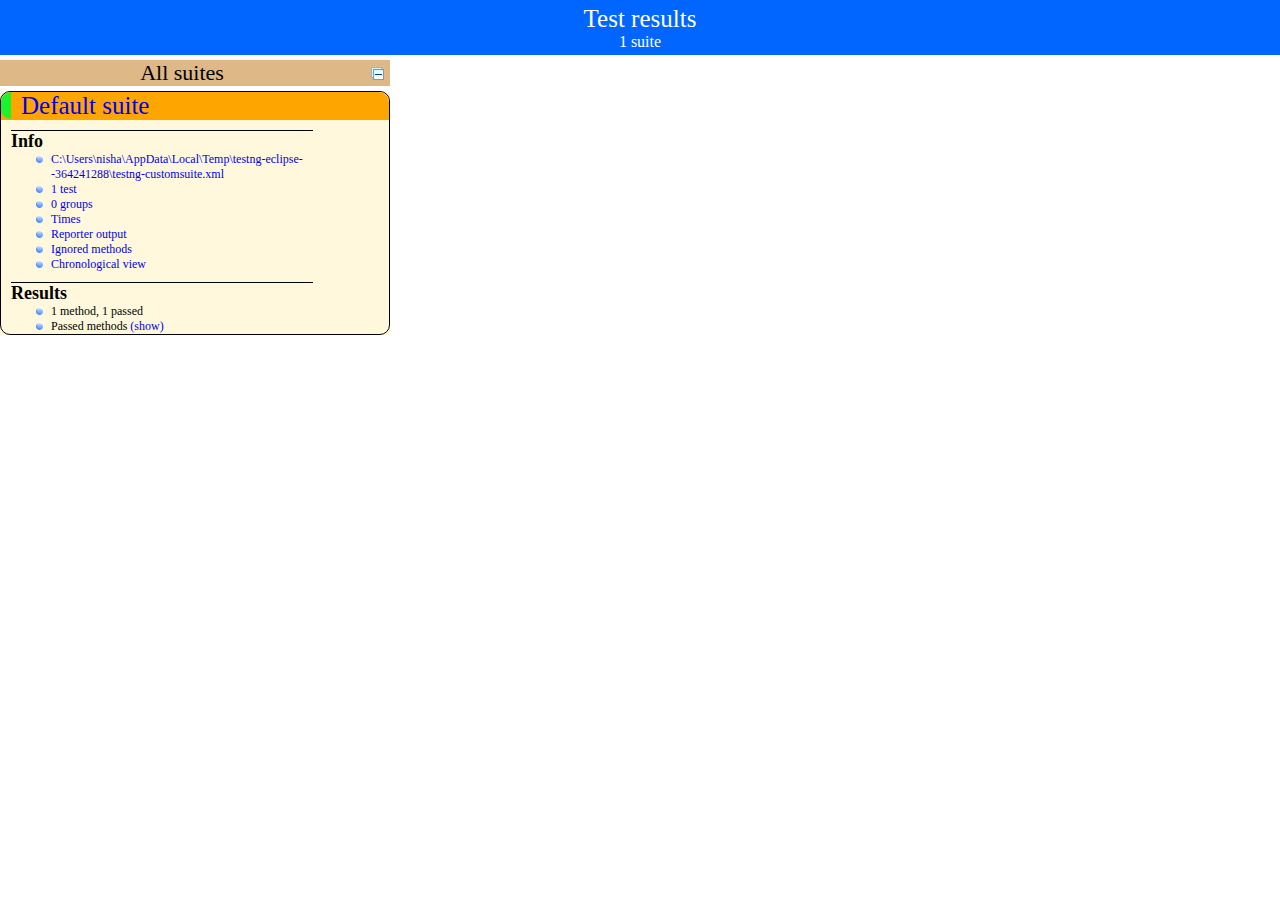
==== commit 82ec92bc: "updates" ====
--- a/WeatherReportingComparator/test-output/index.html
+++ b/WeatherReportingComparator/test-output/index.html
@@ -49,7 +49,7 @@
               <ul>
                 <li>
                   <a href="#" class="navigator-link " panel-name="test-xml-Default_suite">
-                    <span>C:\Users\nisha\AppData\Local\Temp\testng-eclipse-472930829\testng-customsuite.xml</span>
+                    <span>C:\Users\nisha\AppData\Local\Temp\testng-eclipse--364241288\testng-customsuite.xml</span>
                   </a> <!-- navigator-link  -->
                 </li>
                 <li>
@@ -135,7 +135,7 @@
         </div> <!-- panel Default_suite -->
         <div panel-name="test-xml-Default_suite" class="panel">
           <div class="main-panel-header rounded-window-top">
-            <span class="header-content">C:\Users\nisha\AppData\Local\Temp\testng-eclipse-472930829\testng-customsuite.xml</span>
+            <span class="header-content">C:\Users\nisha\AppData\Local\Temp\testng-eclipse--364241288\testng-customsuite.xml</span>
           </div> <!-- main-panel-header rounded-window-top -->
           <div class="main-panel-content rounded-window-bottom">
             <pre>
@@ -188,7 +188,7 @@
 data.setCell(0, 0, 0)
 data.setCell(0, 1, 'GetWeatherDetails')
 data.setCell(0, 2, 'TestCase001')
-data.setCell(0, 3, 9484);
+data.setCell(0, 3, 9530);
 window.suiteTableData['Default_suite']= { tableData: data, tableDiv: 'times-div-Default_suite'}
 return data;
 }
@@ -226,11 +226,11 @@
               </div> <!-- configuration-test before -->
               <div class="configuration-class before">
                 <span class="method-name">baseUrl</span>
-                <span class="method-start">6604 ms</span>
+                <span class="method-start">8605 ms</span>
               </div> <!-- configuration-class before -->
               <div class="test-method">
                 <span class="method-name">GetWeatherDetails</span>
-                <span class="method-start">7304 ms</span>
+                <span class="method-start">9400 ms</span>
               </div> <!-- test-method -->
           </div> <!-- main-panel-content rounded-window-bottom -->
         </div> <!-- panel -->
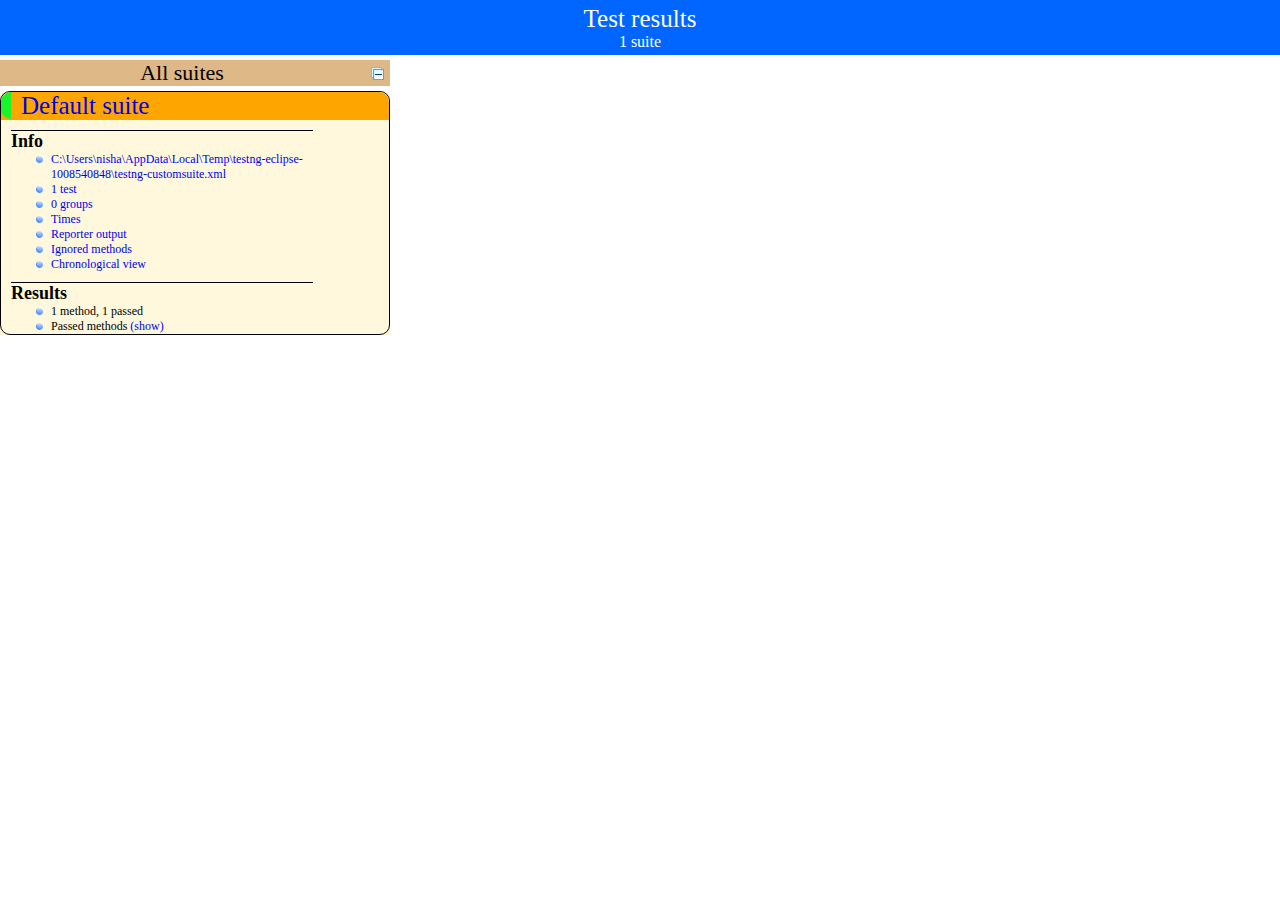
==== commit 82e190dc: "Added screenshot functionality" ====
--- a/WeatherReportingComparator/test-output/index.html
+++ b/WeatherReportingComparator/test-output/index.html
@@ -49,7 +49,7 @@
               <ul>
                 <li>
                   <a href="#" class="navigator-link " panel-name="test-xml-Default_suite">
-                    <span>C:\Users\nisha\AppData\Local\Temp\testng-eclipse--364241288\testng-customsuite.xml</span>
+                    <span>C:\Users\nisha\AppData\Local\Temp\testng-eclipse-1008540848\testng-customsuite.xml</span>
                   </a> <!-- navigator-link  -->
                 </li>
                 <li>
@@ -102,7 +102,7 @@
                     <div class="method-list-content passed suite-Default_suite">
                       <span>
                         <img width="3%" src="passed.png"/>
-                        <a href="#" class="method navigator-link" panel-name="suite-Default_suite" title="TestCase001" hash-for-method="GetWeatherDetails">GetWeatherDetails</a> <!-- method navigator-link -->
+                        <a href="#" class="method navigator-link" panel-name="suite-Default_suite" title="TestCases.TestCase001" hash-for-method="GetWeatherDetails">GetWeatherDetails</a> <!-- method navigator-link -->
                       </span>
                       <br/>
                     </div> <!-- method-list-content passed suite-Default_suite -->
@@ -120,7 +120,7 @@
           <div class="suite-Default_suite-class-passed">
             <div class="main-panel-header rounded-window-top">
               <img src="passed.png"/>
-              <span class="class-name">TestCase001</span>
+              <span class="class-name">TestCases.TestCase001</span>
             </div> <!-- main-panel-header rounded-window-top -->
             <div class="main-panel-content rounded-window-bottom">
               <div class="method">
@@ -135,7 +135,7 @@
         </div> <!-- panel Default_suite -->
         <div panel-name="test-xml-Default_suite" class="panel">
           <div class="main-panel-header rounded-window-top">
-            <span class="header-content">C:\Users\nisha\AppData\Local\Temp\testng-eclipse--364241288\testng-customsuite.xml</span>
+            <span class="header-content">C:\Users\nisha\AppData\Local\Temp\testng-eclipse-1008540848\testng-customsuite.xml</span>
           </div> <!-- main-panel-header rounded-window-top -->
           <div class="main-panel-content rounded-window-bottom">
             <pre>
@@ -144,7 +144,7 @@
 &lt;suite guice-stage=&quot;DEVELOPMENT&quot; name=&quot;Default suite&quot;&gt;
   &lt;test thread-count=&quot;5&quot; verbose=&quot;2&quot; name=&quot;Default test&quot;&gt;
     &lt;classes&gt;
-      &lt;class name=&quot;TestCase001&quot;/&gt;
+      &lt;class name=&quot;TestCases.TestCase001&quot;/&gt;
     &lt;/classes&gt;
   &lt;/test&gt; &lt;!-- Default test --&gt;
 &lt;/suite&gt; &lt;!-- Default suite --&gt;
@@ -187,13 +187,13 @@
 data.addRows(1);
 data.setCell(0, 0, 0)
 data.setCell(0, 1, 'GetWeatherDetails')
-data.setCell(0, 2, 'TestCase001')
-data.setCell(0, 3, 9530);
+data.setCell(0, 2, 'TestCases.TestCase001')
+data.setCell(0, 3, 8897);
 window.suiteTableData['Default_suite']= { tableData: data, tableDiv: 'times-div-Default_suite'}
 return data;
 }
               </script>
-              <span class="suite-total-time">Total running time: 9 seconds</span>
+              <span class="suite-total-time">Total running time: 8 seconds</span>
               <div id="times-div-Default_suite">
               </div> <!-- times-div-Default_suite -->
             </div> <!-- times-div -->
@@ -219,19 +219,23 @@
           </div> <!-- main-panel-header rounded-window-top -->
           <div class="main-panel-content rounded-window-bottom">
             <div class="chronological-class">
-              <div class="chronological-class-name">TestCase001</div> <!-- chronological-class-name -->
+              <div class="chronological-class-name">TestCases.TestCase001</div> <!-- chronological-class-name -->
               <div class="configuration-test before">
                 <span class="method-name">Before_Test</span>
                 <span class="method-start">0 ms</span>
               </div> <!-- configuration-test before -->
               <div class="configuration-class before">
                 <span class="method-name">baseUrl</span>
-                <span class="method-start">8605 ms</span>
+                <span class="method-start">7145 ms</span>
               </div> <!-- configuration-class before -->
               <div class="test-method">
                 <span class="method-name">GetWeatherDetails</span>
-                <span class="method-start">9400 ms</span>
+                <span class="method-start">7710 ms</span>
               </div> <!-- test-method -->
+              <div class="configuration-test after">
+                <span class="method-name">After_Test</span>
+                <span class="method-start">16615 ms</span>
+              </div> <!-- configuration-test after -->
           </div> <!-- main-panel-content rounded-window-bottom -->
         </div> <!-- panel -->
       </div> <!-- main-panel-root -->
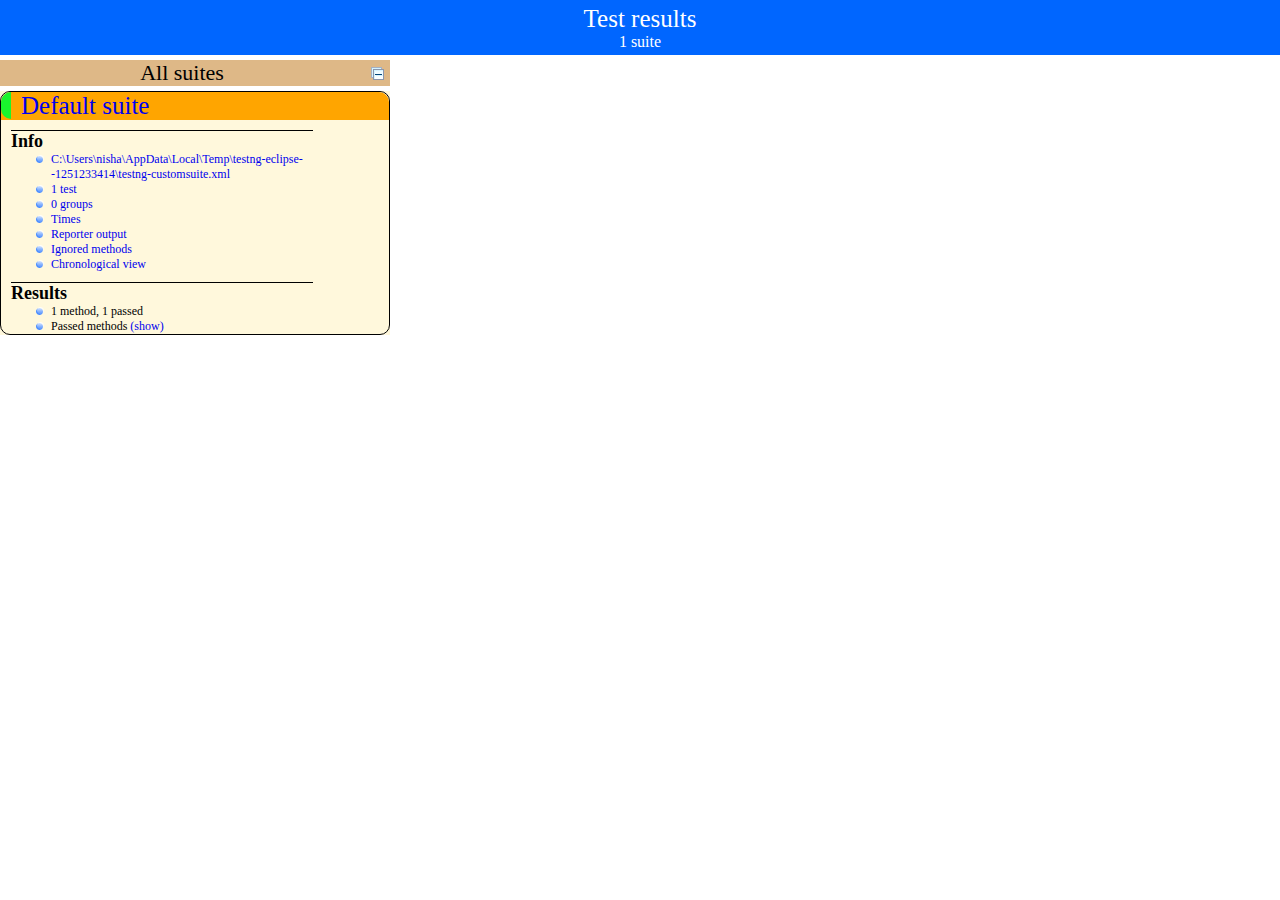
==== commit 6e5b2172: "Folder Renamed" ====
--- a/WeatherReportingComparator/test-output/index.html
+++ b/WeatherReportingComparator/test-output/index.html
@@ -49,7 +49,7 @@
               <ul>
                 <li>
                   <a href="#" class="navigator-link " panel-name="test-xml-Default_suite">
-                    <span>C:\Users\nisha\AppData\Local\Temp\testng-eclipse-1008540848\testng-customsuite.xml</span>
+                    <span>C:\Users\nisha\AppData\Local\Temp\testng-eclipse--1251233414\testng-customsuite.xml</span>
                   </a> <!-- navigator-link  -->
                 </li>
                 <li>
@@ -135,7 +135,7 @@
         </div> <!-- panel Default_suite -->
         <div panel-name="test-xml-Default_suite" class="panel">
           <div class="main-panel-header rounded-window-top">
-            <span class="header-content">C:\Users\nisha\AppData\Local\Temp\testng-eclipse-1008540848\testng-customsuite.xml</span>
+            <span class="header-content">C:\Users\nisha\AppData\Local\Temp\testng-eclipse--1251233414\testng-customsuite.xml</span>
           </div> <!-- main-panel-header rounded-window-top -->
           <div class="main-panel-content rounded-window-bottom">
             <pre>
@@ -188,7 +188,7 @@
 data.setCell(0, 0, 0)
 data.setCell(0, 1, 'GetWeatherDetails')
 data.setCell(0, 2, 'TestCases.TestCase001')
-data.setCell(0, 3, 8897);
+data.setCell(0, 3, 8789);
 window.suiteTableData['Default_suite']= { tableData: data, tableDiv: 'times-div-Default_suite'}
 return data;
 }
@@ -226,15 +226,15 @@
               </div> <!-- configuration-test before -->
               <div class="configuration-class before">
                 <span class="method-name">baseUrl</span>
-                <span class="method-start">7145 ms</span>
+                <span class="method-start">6430 ms</span>
               </div> <!-- configuration-class before -->
               <div class="test-method">
                 <span class="method-name">GetWeatherDetails</span>
-                <span class="method-start">7710 ms</span>
+                <span class="method-start">7083 ms</span>
               </div> <!-- test-method -->
               <div class="configuration-test after">
                 <span class="method-name">After_Test</span>
-                <span class="method-start">16615 ms</span>
+                <span class="method-start">15876 ms</span>
               </div> <!-- configuration-test after -->
           </div> <!-- main-panel-content rounded-window-bottom -->
         </div> <!-- panel -->
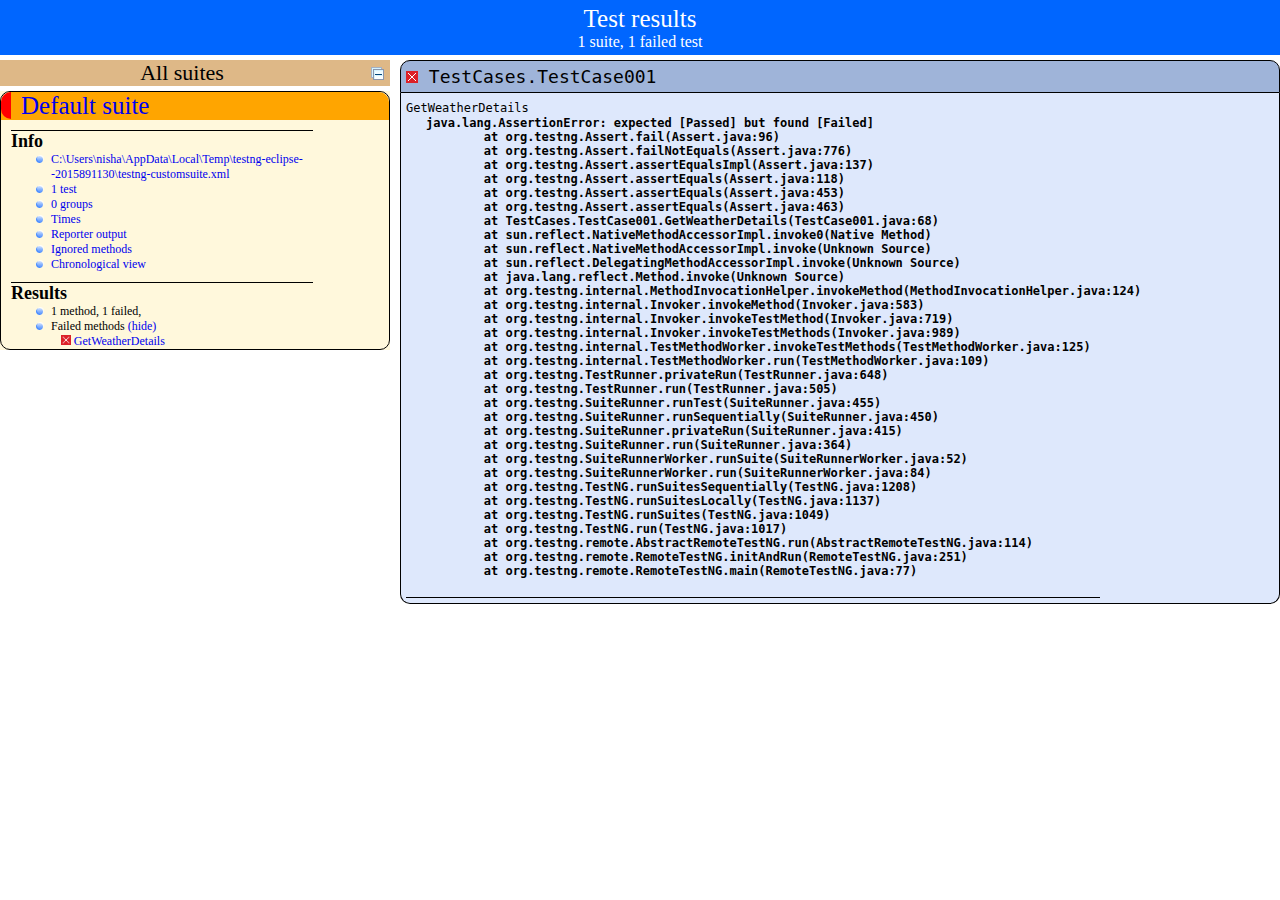
==== commit e847fae1: "Updated Reporting" ====
--- a/WeatherReportingComparator/test-output/index.html
+++ b/WeatherReportingComparator/test-output/index.html
@@ -24,7 +24,7 @@
     <div class="top-banner-root">
       <span class="top-banner-title-font">Test results</span>
       <br/>
-      <span class="top-banner-font-1">1 suite</span>
+      <span class="top-banner-font-1">1 suite, 1 failed test</span>
     </div> <!-- top-banner-root -->
     <div class="navigator-root">
       <div class="navigator-suite-header">
@@ -38,7 +38,7 @@
         <div class="rounded-window">
           <div class="suite-header light-rounded-window-top">
             <a href="#" class="navigator-link" panel-name="suite-Default_suite">
-              <span class="suite-name border-passed">Default suite</span>
+              <span class="suite-name border-failed">Default suite</span>
             </a> <!-- navigator-link -->
           </div> <!-- suite-header light-rounded-window-top -->
           <div class="navigator-suite-content">
@@ -49,7 +49,7 @@
               <ul>
                 <li>
                   <a href="#" class="navigator-link " panel-name="test-xml-Default_suite">
-                    <span>C:\Users\nisha\AppData\Local\Temp\testng-eclipse--1251233414\testng-customsuite.xml</span>
+                    <span>C:\Users\nisha\AppData\Local\Temp\testng-eclipse--2015891130\testng-customsuite.xml</span>
                   </a> <!-- navigator-link  -->
                 </li>
                 <li>
@@ -91,21 +91,21 @@
               <div class="suite-section-content">
                 <ul>
                   <li>
-                    <span class="method-stats">1 method,   1 passed</span>
+                    <span class="method-stats">1 method, 1 failed,   </span>
                   </li>
                   <li>
-                    <span class="method-list-title passed">Passed methods</span>
-                    <span class="show-or-hide-methods passed">
-                      <a href="#" panel-name="suite-Default_suite" class="hide-methods passed suite-Default_suite"> (hide)</a> <!-- hide-methods passed suite-Default_suite -->
-                      <a href="#" panel-name="suite-Default_suite" class="show-methods passed suite-Default_suite"> (show)</a> <!-- show-methods passed suite-Default_suite -->
+                    <span class="method-list-title failed">Failed methods</span>
+                    <span class="show-or-hide-methods failed">
+                      <a href="#" panel-name="suite-Default_suite" class="hide-methods failed suite-Default_suite"> (hide)</a> <!-- hide-methods failed suite-Default_suite -->
+                      <a href="#" panel-name="suite-Default_suite" class="show-methods failed suite-Default_suite"> (show)</a> <!-- show-methods failed suite-Default_suite -->
                     </span>
-                    <div class="method-list-content passed suite-Default_suite">
+                    <div class="method-list-content failed suite-Default_suite">
                       <span>
-                        <img width="3%" src="passed.png"/>
+                        <img width="3%" src="failed.png"/>
                         <a href="#" class="method navigator-link" panel-name="suite-Default_suite" title="TestCases.TestCase001" hash-for-method="GetWeatherDetails">GetWeatherDetails</a> <!-- method navigator-link -->
                       </span>
                       <br/>
-                    </div> <!-- method-list-content passed suite-Default_suite -->
+                    </div> <!-- method-list-content failed suite-Default_suite -->
                   </li>
                 </ul>
               </div> <!-- suite-section-content -->
@@ -117,9 +117,9 @@
     <div class="wrapper">
       <div class="main-panel-root">
         <div panel-name="suite-Default_suite" class="panel Default_suite">
-          <div class="suite-Default_suite-class-passed">
+          <div class="suite-Default_suite-class-failed">
             <div class="main-panel-header rounded-window-top">
-              <img src="passed.png"/>
+              <img src="failed.png"/>
               <span class="class-name">TestCases.TestCase001</span>
             </div> <!-- main-panel-header rounded-window-top -->
             <div class="main-panel-content rounded-window-bottom">
@@ -128,14 +128,49 @@
                   <a name="GetWeatherDetails">
                   </a> <!-- GetWeatherDetails -->
                   <span class="method-name">GetWeatherDetails</span>
+                  <div class="stack-trace">java.lang.AssertionError: expected [Passed] but found [Failed]
+	at org.testng.Assert.fail(Assert.java:96)
+	at org.testng.Assert.failNotEquals(Assert.java:776)
+	at org.testng.Assert.assertEqualsImpl(Assert.java:137)
+	at org.testng.Assert.assertEquals(Assert.java:118)
+	at org.testng.Assert.assertEquals(Assert.java:453)
+	at org.testng.Assert.assertEquals(Assert.java:463)
+	at TestCases.TestCase001.GetWeatherDetails(TestCase001.java:68)
+	at sun.reflect.NativeMethodAccessorImpl.invoke0(Native Method)
+	at sun.reflect.NativeMethodAccessorImpl.invoke(Unknown Source)
+	at sun.reflect.DelegatingMethodAccessorImpl.invoke(Unknown Source)
+	at java.lang.reflect.Method.invoke(Unknown Source)
+	at org.testng.internal.MethodInvocationHelper.invokeMethod(MethodInvocationHelper.java:124)
+	at org.testng.internal.Invoker.invokeMethod(Invoker.java:583)
+	at org.testng.internal.Invoker.invokeTestMethod(Invoker.java:719)
+	at org.testng.internal.Invoker.invokeTestMethods(Invoker.java:989)
+	at org.testng.internal.TestMethodWorker.invokeTestMethods(TestMethodWorker.java:125)
+	at org.testng.internal.TestMethodWorker.run(TestMethodWorker.java:109)
+	at org.testng.TestRunner.privateRun(TestRunner.java:648)
+	at org.testng.TestRunner.run(TestRunner.java:505)
+	at org.testng.SuiteRunner.runTest(SuiteRunner.java:455)
+	at org.testng.SuiteRunner.runSequentially(SuiteRunner.java:450)
+	at org.testng.SuiteRunner.privateRun(SuiteRunner.java:415)
+	at org.testng.SuiteRunner.run(SuiteRunner.java:364)
+	at org.testng.SuiteRunnerWorker.runSuite(SuiteRunnerWorker.java:52)
+	at org.testng.SuiteRunnerWorker.run(SuiteRunnerWorker.java:84)
+	at org.testng.TestNG.runSuitesSequentially(TestNG.java:1208)
+	at org.testng.TestNG.runSuitesLocally(TestNG.java:1137)
+	at org.testng.TestNG.runSuites(TestNG.java:1049)
+	at org.testng.TestNG.run(TestNG.java:1017)
+	at org.testng.remote.AbstractRemoteTestNG.run(AbstractRemoteTestNG.java:114)
+	at org.testng.remote.RemoteTestNG.initAndRun(RemoteTestNG.java:251)
+	at org.testng.remote.RemoteTestNG.main(RemoteTestNG.java:77)
+
+</div> <!-- stack-trace -->
                 </div> <!-- method-content -->
               </div> <!-- method -->
             </div> <!-- main-panel-content rounded-window-bottom -->
-          </div> <!-- suite-Default_suite-class-passed -->
+          </div> <!-- suite-Default_suite-class-failed -->
         </div> <!-- panel Default_suite -->
         <div panel-name="test-xml-Default_suite" class="panel">
           <div class="main-panel-header rounded-window-top">
-            <span class="header-content">C:\Users\nisha\AppData\Local\Temp\testng-eclipse--1251233414\testng-customsuite.xml</span>
+            <span class="header-content">C:\Users\nisha\AppData\Local\Temp\testng-eclipse--2015891130\testng-customsuite.xml</span>
           </div> <!-- main-panel-header rounded-window-top -->
           <div class="main-panel-content rounded-window-bottom">
             <pre>
@@ -188,12 +223,12 @@
 data.setCell(0, 0, 0)
 data.setCell(0, 1, 'GetWeatherDetails')
 data.setCell(0, 2, 'TestCases.TestCase001')
-data.setCell(0, 3, 8789);
+data.setCell(0, 3, 9623);
 window.suiteTableData['Default_suite']= { tableData: data, tableDiv: 'times-div-Default_suite'}
 return data;
 }
               </script>
-              <span class="suite-total-time">Total running time: 8 seconds</span>
+              <span class="suite-total-time">Total running time: 9 seconds</span>
               <div id="times-div-Default_suite">
               </div> <!-- times-div-Default_suite -->
             </div> <!-- times-div -->
@@ -226,15 +261,17 @@
               </div> <!-- configuration-test before -->
               <div class="configuration-class before">
                 <span class="method-name">baseUrl</span>
-                <span class="method-start">6430 ms</span>
+                <span class="method-start">8881 ms</span>
               </div> <!-- configuration-class before -->
               <div class="test-method">
+                <img src="failed.png">
+                </img>
                 <span class="method-name">GetWeatherDetails</span>
-                <span class="method-start">7083 ms</span>
+                <span class="method-start">9521 ms</span>
               </div> <!-- test-method -->
               <div class="configuration-test after">
                 <span class="method-name">After_Test</span>
-                <span class="method-start">15876 ms</span>
+                <span class="method-start">19539 ms</span>
               </div> <!-- configuration-test after -->
           </div> <!-- main-panel-content rounded-window-bottom -->
         </div> <!-- panel -->
